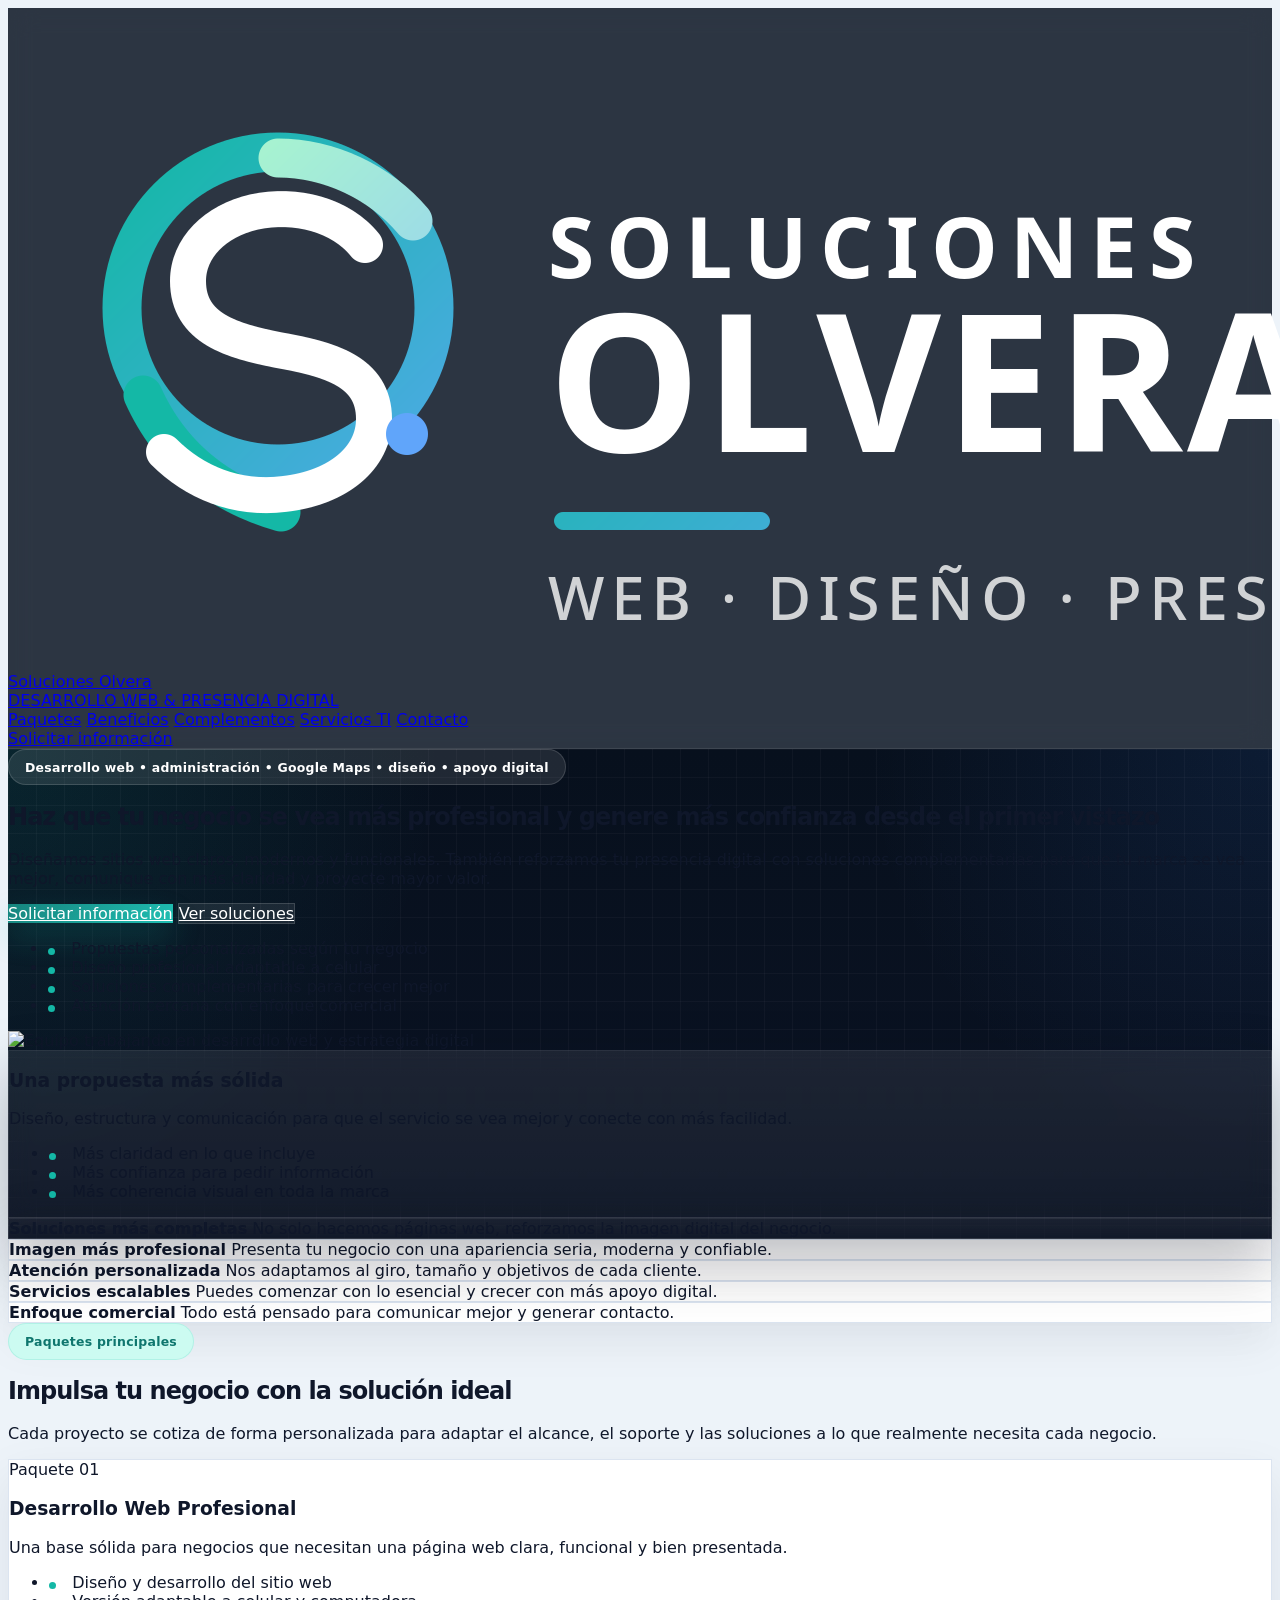
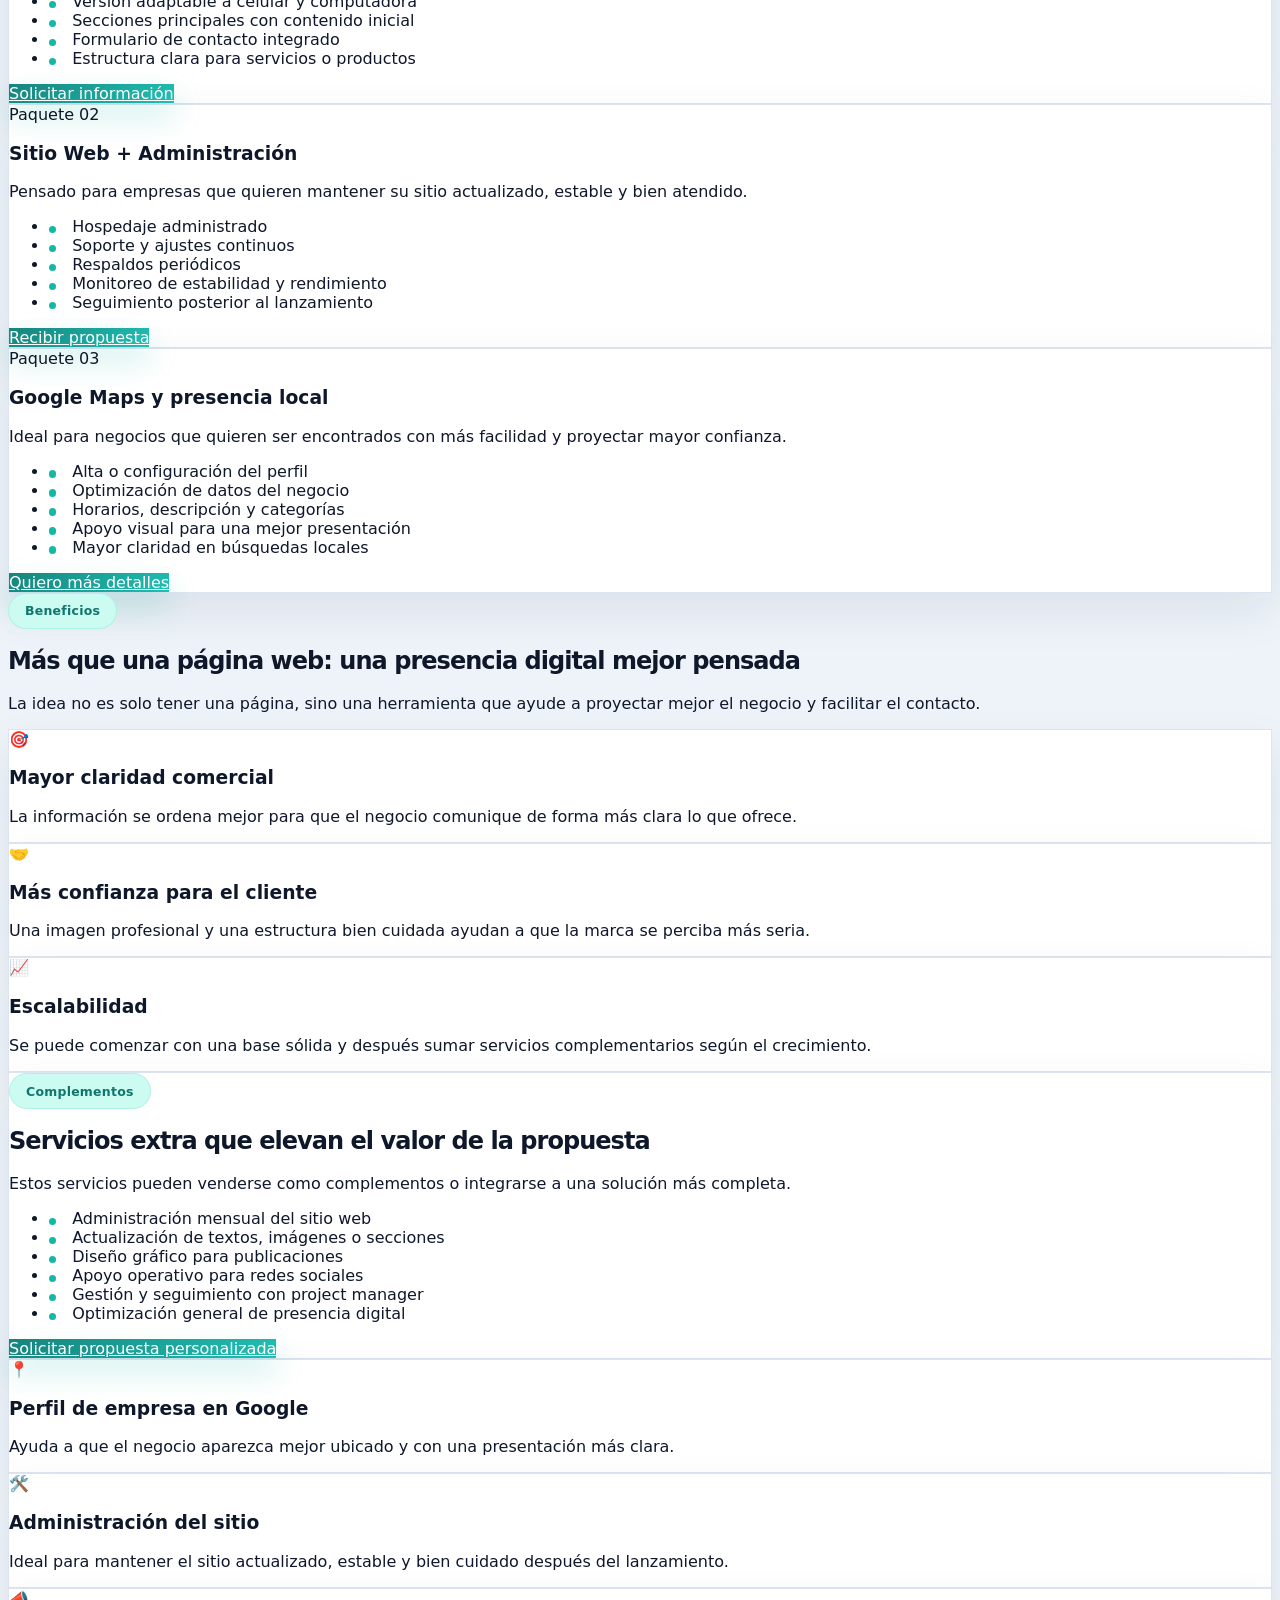
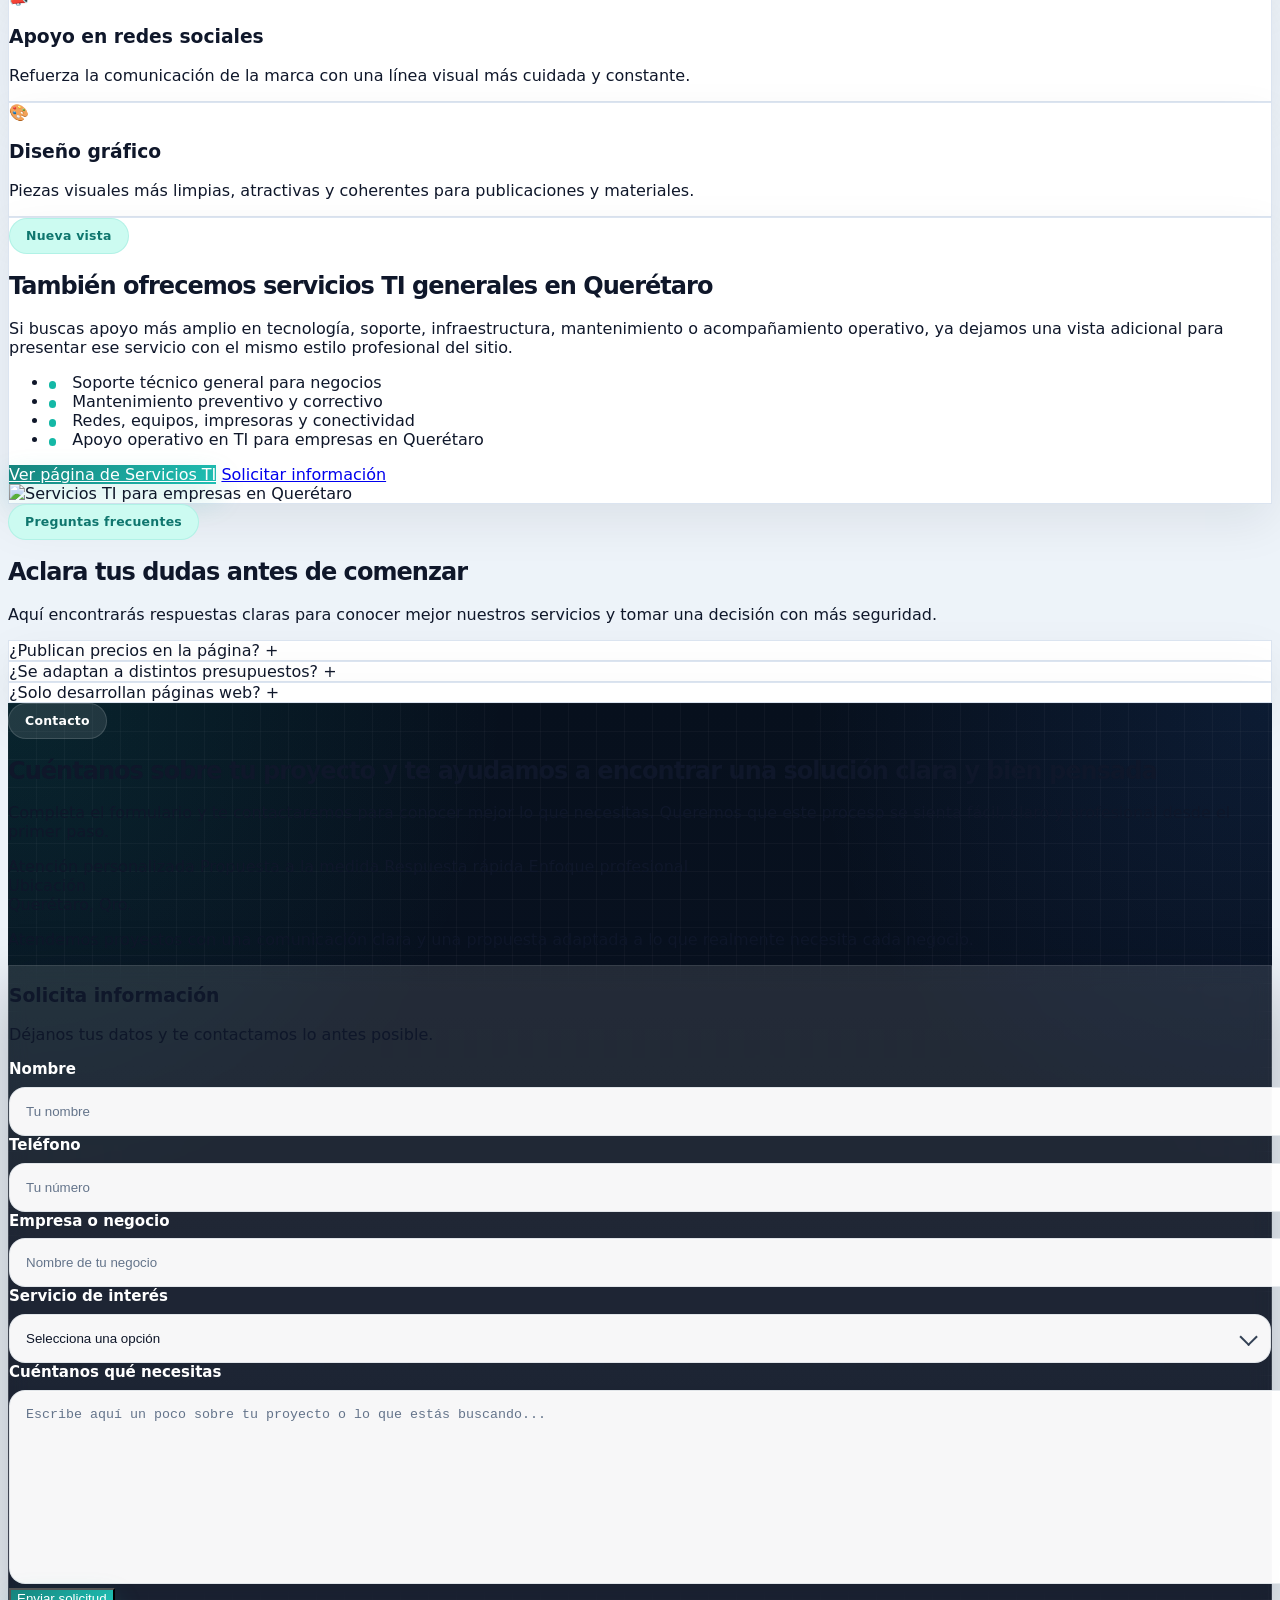
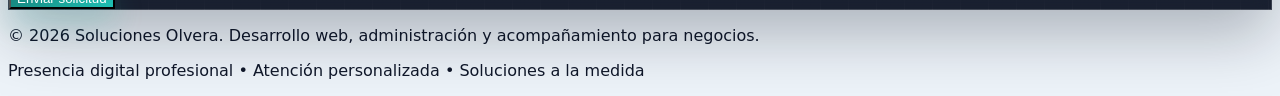
==== index.html @ 2e6cbbc7 "Portafolio 1.0" ====
<!DOCTYPE html>
<html lang="es">
<head>
  <meta charset="UTF-8" />
  <meta name="viewport" content="width=device-width, initial-scale=1.0" />
  <title>Soluciones Olvera | Desarrollo Web y Soluciones Digitales</title>
  <meta name="description" content="Creamos sitios web profesionales, administración digital y soluciones visuales para negocios que quieren proyectarse mejor." />
  <link rel="icon" type="image/png" href="favicon.png" />
  <script src="https://cdn.tailwindcss.com"></script>
  <script>
    tailwind.config = {
      theme: {
        extend: {
          colors: {
            brand: {
              50:'#f0fdfa',
              100:'#ccfbf1',
              500:'#14b8a6',
              600:'#0f766e',
              700:'#0d5f59',
              800:'#16213b',
              900:'#08111f'
            }
          },
          boxShadow: {
            soft:'0 18px 45px rgba(15, 23, 42, 0.08)',
            strong:'0 24px 60px rgba(5, 12, 25, 0.28)'
          },
          borderRadius: {
            '4xl':'2rem'
          }
        }
      }
    }
  </script>
  <link rel="stylesheet" href="style.css" />
</head>
<body class="antialiased">
  <header class="topbar-blur sticky top-0 z-50">
    <div class="mx-auto flex min-h-[82px] w-[min(1220px,92%)] items-center justify-between gap-5">
      <a href="index.html#inicio" class="flex min-w-0 items-center gap-3">
        <img src="logo-blanco.png" alt="Soluciones Olvera" class="h-11 w-auto object-contain md:h-12" />
        <div class="min-w-0">
          <div class="truncate text-base font-extrabold text-white md:text-lg">Soluciones Olvera</div>
          <div class="truncate text-[11px] font-medium tracking-[0.16em] text-white/65 md:text-xs">DESARROLLO WEB & PRESENCIA DIGITAL</div>
        </div>
      </a>

      <nav class="mobile-hidden flex items-center gap-6 text-sm font-semibold text-white/85">
        <a class="nav-link" href="#paquetes">Paquetes</a>
        <a class="nav-link" href="#beneficios">Beneficios</a>
        <a class="nav-link" href="#complementos">Complementos</a>
        <a class="nav-link" href="#servicios-ti">Servicios TI</a>
        <a class="nav-link" href="#contacto">Contacto</a>
      </nav>

      <a href="#contacto" class="rounded-full border border-white/15 bg-white/10 px-5 py-3 text-sm font-extrabold text-white transition hover:bg-white/15">
        Solicitar información
      </a>
    </div>
  </header>

  <section id="inicio" class="bg-mesh-grid overflow-hidden text-white">
    <div class="mx-auto grid w-[min(1220px,92%)] items-center gap-10 py-16 md:py-20 lg:grid-cols-[1.02fr_.98fr] lg:py-24">
      <div>
        <span class="section-badge light mb-5">Desarrollo web • administración • Google Maps • diseño • apoyo digital</span>
        <h1 class="section-title max-w-4xl text-4xl font-black md:text-5xl xl:text-7xl">Haz que tu negocio se vea más profesional y genere más confianza desde el primer vistazo</h1>
        <p class="mt-5 max-w-2xl text-base text-white/80 md:text-lg">
          Diseñamos sitios web claros, modernos y funcionales. También reforzamos tu presencia digital con soluciones complementarias para que tu marca se vea mejor, comunique con más claridad y proyecte mayor valor.
        </p>

        <div class="mt-8 flex flex-wrap gap-4">
          <a href="#contacto" class="btn-brand inline-flex rounded-full px-6 py-4 text-sm font-extrabold md:text-base">Solicitar información</a>
          <a href="#paquetes" class="btn-outline-dark inline-flex rounded-full px-6 py-4 text-sm font-extrabold md:text-base">Ver soluciones</a>
        </div>

        <ul class="list-check mt-8 grid gap-3 text-sm text-white/90 sm:grid-cols-2 md:text-[15px]">
          <li>Propuestas personalizadas según tu negocio</li>
          <li>Diseño profesional adaptable a celular</li>
          <li>Soluciones complementarias para crecer mejor</li>
          <li>Atención cercana con enfoque comercial</li>
        </ul>
      </div>

      <div class="relative">
        <div class="overflow-hidden rounded-[2rem] border border-white/10 bg-white shadow-strong">
          <img src="https://images.unsplash.com/photo-1516321318423-f06f85e504b3?auto=format&fit=crop&w=1400&q=80" alt="Equipo trabajando en desarrollo web y estrategia digital" class="h-[320px] w-full object-cover sm:h-[420px] lg:h-[560px]" />
        </div>

        <div class="glass-card absolute -bottom-6 left-0 max-w-sm rounded-[1.6rem] p-6 text-white md:left-[-18px]">
          <h3 class="text-xl font-extrabold">Una propuesta más sólida</h3>
          <p class="mt-2 text-sm text-white/78">Diseño, estructura y comunicación para que el servicio se vea mejor y conecte con más facilidad.</p>
          <ul class="list-check mt-4 grid gap-2 text-sm text-white/88">
            <li>Más claridad en lo que incluye</li>
            <li>Más confianza para pedir información</li>
            <li>Más coherencia visual en toda la marca</li>
          </ul>
        </div>

        <div class="glass-card absolute -top-4 right-0 rounded-3xl px-5 py-4 text-white md:right-[-8px]">
          <strong class="block text-base font-extrabold">Soluciones más completas</strong>
          <span class="block text-sm text-white/72">No solo hacemos páginas web, reforzamos la imagen digital del negocio.</span>
        </div>
      </div>
    </div>
  </section>

  <div class="mx-auto -mt-8 grid w-[min(1220px,92%)] gap-4 md:grid-cols-2 xl:grid-cols-4">
    <div class="surface-card rounded-[1.4rem] p-6">
      <strong class="block text-base font-extrabold">Imagen más profesional</strong>
      <span class="mt-1 block text-sm text-slate-600">Presenta tu negocio con una apariencia seria, moderna y confiable.</span>
    </div>
    <div class="surface-card rounded-[1.4rem] p-6">
      <strong class="block text-base font-extrabold">Atención personalizada</strong>
      <span class="mt-1 block text-sm text-slate-600">Nos adaptamos al giro, tamaño y objetivos de cada cliente.</span>
    </div>
    <div class="surface-card rounded-[1.4rem] p-6">
      <strong class="block text-base font-extrabold">Servicios escalables</strong>
      <span class="mt-1 block text-sm text-slate-600">Puedes comenzar con lo esencial y crecer con más apoyo digital.</span>
    </div>
    <div class="surface-card rounded-[1.4rem] p-6">
      <strong class="block text-base font-extrabold">Enfoque comercial</strong>
      <span class="mt-1 block text-sm text-slate-600">Todo está pensado para comunicar mejor y generar contacto.</span>
    </div>
  </div>

  <section id="paquetes" class="py-20">
    <div class="mx-auto w-[min(1220px,92%)]">
      <div class="mx-auto mb-12 max-w-3xl text-center">
        <span class="section-badge brand mb-4">Paquetes principales</span>
        <h2 class="section-title text-3xl font-black text-slate-900 md:text-5xl">Impulsa tu negocio con la solución ideal</h2>
        <p class="mt-4 text-base text-slate-600 md:text-lg">
          Cada proyecto se cotiza de forma personalizada para adaptar el alcance, el soporte y las soluciones a lo que realmente necesita cada negocio.
        </p>
      </div>

      <div class="grid gap-6 md:grid-cols-2 xl:grid-cols-3">
        <article class="surface-card rounded-[1.7rem] p-7">
          <span class="mb-4 inline-flex rounded-full bg-teal-50 px-3 py-2 text-xs font-extrabold text-teal-700">Paquete 01</span>
          <h3 class="text-2xl font-black text-slate-900">Desarrollo Web Profesional</h3>
          <p class="mt-3 text-slate-600">Una base sólida para negocios que necesitan una página web clara, funcional y bien presentada.</p>
          <ul class="list-check mt-5 grid gap-3 text-sm text-slate-700">
            <li>Diseño y desarrollo del sitio web</li>
            <li>Versión adaptable a celular y computadora</li>
            <li>Secciones principales con contenido inicial</li>
            <li>Formulario de contacto integrado</li>
            <li>Estructura clara para servicios o productos</li>
          </ul>
          <a href="#contacto" class="btn-brand mt-6 inline-flex rounded-full px-5 py-3 text-sm font-extrabold">Solicitar información</a>
        </article>

        <article class="surface-card rounded-[1.7rem] p-7">
          <span class="mb-4 inline-flex rounded-full bg-sky-50 px-3 py-2 text-xs font-extrabold text-sky-700">Paquete 02</span>
          <h3 class="text-2xl font-black text-slate-900">Sitio Web + Administración</h3>
          <p class="mt-3 text-slate-600">Pensado para empresas que quieren mantener su sitio actualizado, estable y bien atendido.</p>
          <ul class="list-check mt-5 grid gap-3 text-sm text-slate-700">
            <li>Hospedaje administrado</li>
            <li>Soporte y ajustes continuos</li>
            <li>Respaldos periódicos</li>
            <li>Monitoreo de estabilidad y rendimiento</li>
            <li>Seguimiento posterior al lanzamiento</li>
          </ul>
          <a href="#contacto" class="btn-brand mt-6 inline-flex rounded-full px-5 py-3 text-sm font-extrabold">Recibir propuesta</a>
        </article>

        <article class="surface-card rounded-[1.7rem] p-7">
          <span class="mb-4 inline-flex rounded-full bg-indigo-50 px-3 py-2 text-xs font-extrabold text-indigo-700">Paquete 03</span>
          <h3 class="text-2xl font-black text-slate-900">Google Maps y presencia local</h3>
          <p class="mt-3 text-slate-600">Ideal para negocios que quieren ser encontrados con más facilidad y proyectar mayor confianza.</p>
          <ul class="list-check mt-5 grid gap-3 text-sm text-slate-700">
            <li>Alta o configuración del perfil</li>
            <li>Optimización de datos del negocio</li>
            <li>Horarios, descripción y categorías</li>
            <li>Apoyo visual para una mejor presentación</li>
            <li>Mayor claridad en búsquedas locales</li>
          </ul>
          <a href="#contacto" class="btn-brand mt-6 inline-flex rounded-full px-5 py-3 text-sm font-extrabold">Quiero más detalles</a>
        </article>
      </div>
    </div>
  </section>

  <section id="beneficios" class="py-20">
    <div class="mx-auto w-[min(1220px,92%)]">
      <div class="mx-auto mb-12 max-w-3xl text-center">
        <span class="section-badge brand mb-4">Beneficios</span>
        <h2 class="section-title text-3xl font-black text-slate-900 md:text-5xl">Más que una página web: una presencia digital mejor pensada</h2>
        <p class="mt-4 text-base text-slate-600 md:text-lg">La idea no es solo tener una página, sino una herramienta que ayude a proyectar mejor el negocio y facilitar el contacto.</p>
      </div>

      <div class="grid gap-6 md:grid-cols-3">
        <div class="surface-card rounded-[1.6rem] p-7">
          <div class="mb-4 inline-flex h-14 w-14 items-center justify-center rounded-2xl bg-gradient-to-br from-cyan-50 to-blue-100 text-2xl">🎯</div>
          <h3 class="text-xl font-extrabold">Mayor claridad comercial</h3>
          <p class="mt-2 text-slate-600">La información se ordena mejor para que el negocio comunique de forma más clara lo que ofrece.</p>
        </div>
        <div class="surface-card rounded-[1.6rem] p-7">
          <div class="mb-4 inline-flex h-14 w-14 items-center justify-center rounded-2xl bg-gradient-to-br from-cyan-50 to-blue-100 text-2xl">🤝</div>
          <h3 class="text-xl font-extrabold">Más confianza para el cliente</h3>
          <p class="mt-2 text-slate-600">Una imagen profesional y una estructura bien cuidada ayudan a que la marca se perciba más seria.</p>
        </div>
        <div class="surface-card rounded-[1.6rem] p-7">
          <div class="mb-4 inline-flex h-14 w-14 items-center justify-center rounded-2xl bg-gradient-to-br from-cyan-50 to-blue-100 text-2xl">📈</div>
          <h3 class="text-xl font-extrabold">Escalabilidad</h3>
          <p class="mt-2 text-slate-600">Se puede comenzar con una base sólida y después sumar servicios complementarios según el crecimiento.</p>
        </div>
      </div>
    </div>
  </section>

  <section id="complementos" class="py-20">
    <div class="mx-auto grid w-[min(1220px,92%)] gap-6 lg:grid-cols-[.96fr_1.04fr]">
      <div class="surface-card rounded-[1.8rem] p-8">
        <span class="section-badge brand mb-4">Complementos</span>
        <h2 class="section-title text-3xl font-black text-slate-900 md:text-4xl">Servicios extra que elevan el valor de la propuesta</h2>
        <p class="mt-4 text-slate-600">Estos servicios pueden venderse como complementos o integrarse a una solución más completa.</p>
        <ul class="list-check mt-6 grid gap-3 text-sm text-slate-700 md:text-[15px]">
          <li>Administración mensual del sitio web</li>
          <li>Actualización de textos, imágenes o secciones</li>
          <li>Diseño gráfico para publicaciones</li>
          <li>Apoyo operativo para redes sociales</li>
          <li>Gestión y seguimiento con project manager</li>
          <li>Optimización general de presencia digital</li>
        </ul>
        <a href="#contacto" class="btn-brand mt-7 inline-flex rounded-full px-6 py-3 text-sm font-extrabold">Solicitar propuesta personalizada</a>
      </div>

      <div class="grid gap-5 md:grid-cols-2">
        <div class="surface-card rounded-[1.5rem] p-6">
          <div class="mb-4 inline-flex h-12 w-12 items-center justify-center rounded-2xl bg-gradient-to-br from-cyan-50 to-blue-100 text-xl">📍</div>
          <h3 class="text-lg font-extrabold">Perfil de empresa en Google</h3>
          <p class="mt-2 text-sm text-slate-600">Ayuda a que el negocio aparezca mejor ubicado y con una presentación más clara.</p>
        </div>
        <div class="surface-card rounded-[1.5rem] p-6">
          <div class="mb-4 inline-flex h-12 w-12 items-center justify-center rounded-2xl bg-gradient-to-br from-cyan-50 to-blue-100 text-xl">🛠️</div>
          <h3 class="text-lg font-extrabold">Administración del sitio</h3>
          <p class="mt-2 text-sm text-slate-600">Ideal para mantener el sitio actualizado, estable y bien cuidado después del lanzamiento.</p>
        </div>
        <div class="surface-card rounded-[1.5rem] p-6">
          <div class="mb-4 inline-flex h-12 w-12 items-center justify-center rounded-2xl bg-gradient-to-br from-cyan-50 to-blue-100 text-xl">📣</div>
          <h3 class="text-lg font-extrabold">Apoyo en redes sociales</h3>
          <p class="mt-2 text-sm text-slate-600">Refuerza la comunicación de la marca con una línea visual más cuidada y constante.</p>
        </div>
        <div class="surface-card rounded-[1.5rem] p-6">
          <div class="mb-4 inline-flex h-12 w-12 items-center justify-center rounded-2xl bg-gradient-to-br from-cyan-50 to-blue-100 text-xl">🎨</div>
          <h3 class="text-lg font-extrabold">Diseño gráfico</h3>
          <p class="mt-2 text-sm text-slate-600">Piezas visuales más limpias, atractivas y coherentes para publicaciones y materiales.</p>
        </div>
      </div>
    </div>
  </section>

  <section id="servicios-ti" class="py-20">
    <div class="mx-auto w-[min(1220px,92%)]">
      <div class="surface-card overflow-hidden rounded-[2rem] lg:grid lg:grid-cols-[1.05fr_.95fr]">
        <div class="p-8 md:p-10">
          <span class="section-badge brand mb-4">Nueva vista</span>
          <h2 class="section-title text-3xl font-black text-slate-900 md:text-5xl">También ofrecemos servicios TI generales en Querétaro</h2>
          <p class="mt-4 max-w-2xl text-base text-slate-600 md:text-lg">
            Si buscas apoyo más amplio en tecnología, soporte, infraestructura, mantenimiento o acompañamiento operativo, ya dejamos una vista adicional para presentar ese servicio con el mismo estilo profesional del sitio.
          </p>
          <ul class="list-check mt-6 grid gap-3 text-sm text-slate-700 md:grid-cols-2 md:text-[15px]">
            <li>Soporte técnico general para negocios</li>
            <li>Mantenimiento preventivo y correctivo</li>
            <li>Redes, equipos, impresoras y conectividad</li>
            <li>Apoyo operativo en TI para empresas en Querétaro</li>
          </ul>
          <div class="mt-8 flex flex-wrap gap-4">
            <a href="servicios-ti-queretaro.html" class="btn-brand inline-flex rounded-full px-6 py-4 text-sm font-extrabold">Ver página de Servicios TI</a>
            <a href="#contacto" class="inline-flex rounded-full border border-slate-200 px-6 py-4 text-sm font-extrabold text-slate-900 transition hover:bg-slate-50">Solicitar información</a>
          </div>
        </div>
        <div class="h-full min-h-[280px]">
          <img src="https://images.unsplash.com/photo-1517430816045-df4b7de11d1d?auto=format&fit=crop&w=1200&q=80" alt="Servicios TI para empresas en Querétaro" class="h-full w-full object-cover" />
        </div>
      </div>
    </div>
  </section>

  <section class="py-20">
    <div class="mx-auto w-[min(980px,92%)]">
      <div class="mx-auto mb-12 max-w-3xl text-center">
        <span class="section-badge brand mb-4">Preguntas frecuentes</span>
        <h2 class="section-title text-3xl font-black text-slate-900 md:text-5xl">Aclara tus dudas antes de comenzar</h2>
        <p class="mt-4 text-base text-slate-600 md:text-lg">Aquí encontrarás respuestas claras para conocer mejor nuestros servicios y tomar una decisión con más seguridad.</p>
      </div>

      <div class="grid gap-4">
        <details class="faq-item surface-card rounded-[1.4rem] p-6">
          <summary class="flex items-center justify-between gap-4 text-lg font-extrabold text-slate-900">
            ¿Publican precios en la página?
            <span class="faq-plus text-2xl text-teal-700 transition">+</span>
          </summary>
          <p class="mt-4 text-slate-600">No. Cada proyecto se revisa de manera personalizada para ofrecer una propuesta adecuada según el alcance y la necesidad del negocio.</p>
        </details>
        <details class="faq-item surface-card rounded-[1.4rem] p-6">
          <summary class="flex items-center justify-between gap-4 text-lg font-extrabold text-slate-900">
            ¿Se adaptan a distintos presupuestos?
            <span class="faq-plus text-2xl text-teal-700 transition">+</span>
          </summary>
          <p class="mt-4 text-slate-600">Sí. Buscamos adaptar la propuesta según la necesidad del cliente para ofrecer una solución funcional, clara y competitiva.</p>
        </details>
        <details class="faq-item surface-card rounded-[1.4rem] p-6">
          <summary class="flex items-center justify-between gap-4 text-lg font-extrabold text-slate-900">
            ¿Solo desarrollan páginas web?
            <span class="faq-plus text-2xl text-teal-700 transition">+</span>
          </summary>
          <p class="mt-4 text-slate-600">No. También podemos complementar con administración del sitio, presencia local, diseño gráfico, apoyo digital y servicios TI.</p>
        </details>
      </div>
    </div>
  </section>

  <section id="contacto" class="py-20">
    <div class="mx-auto w-[min(1220px,92%)]">
      <div class="bg-mesh-grid overflow-hidden rounded-[2rem] p-6 shadow-strong md:p-10">
        <div class="grid items-start gap-8 lg:grid-cols-[.95fr_1.05fr]">
          <div class="text-white">
            <span class="section-badge light mb-4">Contacto</span>
            <h2 class="section-title max-w-2xl text-3xl font-black md:text-5xl">Cuéntanos sobre tu proyecto y te ayudamos a encontrar una solución clara y bien pensada</h2>
            <p class="mt-4 max-w-2xl text-base text-white/80 md:text-lg">
              Completa el formulario y te contactaremos para conocer mejor lo que necesitas. Queremos que este proceso se sienta fácil, claro y profesional desde el primer paso.
            </p>

            <div class="mt-6 flex flex-wrap gap-3">
              <span class="rounded-full border border-white/12 bg-white/10 px-4 py-2 text-sm font-bold text-white/92">Atención personalizada</span>
              <span class="rounded-full border border-white/12 bg-white/10 px-4 py-2 text-sm font-bold text-white/92">Propuesta a la medida</span>
              <span class="rounded-full border border-white/12 bg-white/10 px-4 py-2 text-sm font-bold text-white/92">Respuesta rápida</span>
              <span class="rounded-full border border-white/12 bg-white/10 px-4 py-2 text-sm font-bold text-white/92">Enfoque profesional</span>
            </div>

            <div class="mt-8 rounded-[1.6rem] border border-white/12 bg-white/8 p-5">
              <div class="text-sm font-bold uppercase tracking-[0.16em] text-white/55">Ubicación</div>
              <div class="mt-2 text-lg font-extrabold text-white">Querétaro, Qro.</div>
              <p class="mt-2 text-sm text-white/72">Atendemos proyectos con una comunicación clara y una propuesta adaptada a lo que realmente necesita cada negocio.</p>
            </div>
          </div>

          <div class="form-shell rounded-[1.8rem] p-6 md:p-8">
            <h3 class="text-2xl font-black text-white md:text-3xl">Solicita información</h3>
            <p class="mt-2 text-sm text-white/70 md:text-base">Déjanos tus datos y te contactamos lo antes posible.</p>

            <form class="mt-6 grid gap-5" action="https://formsubmit.co/vicolvolv@gmail.com" method="POST">
              <input type="hidden" name="_subject" value="Nuevo contacto desde Soluciones Olvera" />
              <input type="hidden" name="_captcha" value="false" />
              <input type="hidden" name="_template" value="table" />

              <div class="grid gap-4 md:grid-cols-2">
                <div>
                  <label for="nombre" class="form-label">Nombre</label>
                  <input id="nombre" name="nombre" type="text" class="form-control" placeholder="Tu nombre" required />
                </div>
                <div>
                  <label for="telefono" class="form-label">Teléfono</label>
                  <input id="telefono" name="telefono" type="tel" class="form-control" placeholder="Tu número" required />
                </div>
              </div>

              <div class="grid gap-4 md:grid-cols-2">
                <div>
                  <label for="empresa" class="form-label">Empresa o negocio</label>
                  <input id="empresa" name="empresa" type="text" class="form-control" placeholder="Nombre de tu negocio" />
                </div>
                <div>
                  <label for="servicio" class="form-label">Servicio de interés</label>
                  <div class="select-wrap">
                    <select id="servicio" name="servicio" class="form-control" required>
                      <option value="">Selecciona una opción</option>
                      <option value="Desarrollo Web">Desarrollo Web</option>
                      <option value="Administración Web">Administración Web</option>
                      <option value="Google Maps">Google Maps</option>
                      <option value="Diseño Gráfico">Diseño Gráfico</option>
                      <option value="Redes Sociales">Redes Sociales</option>
                      <option value="Solución Integral">Solución Integral</option>
                      <option value="Servicios TI">Servicios TI</option>
                    </select>
                  </div>
                </div>
              </div>

              <div>
                <label for="mensaje" class="form-label">Cuéntanos qué necesitas</label>
                <textarea id="mensaje" name="mensaje" class="form-control" placeholder="Escribe aquí un poco sobre tu proyecto o lo que estás buscando..." required></textarea>
              </div>

              <button type="submit" class="btn-brand mt-1 inline-flex w-full items-center justify-center rounded-full px-6 py-4 text-sm font-extrabold md:text-base">
                Enviar solicitud
              </button>
            </form>
          </div>
        </div>
      </div>
    </div>
  </section>

  <footer class="bg-[#08101d] py-8 text-white/75">
    <div class="mx-auto flex w-[min(1220px,92%)] flex-col items-start justify-between gap-3 text-sm md:flex-row">
      <p>© 2026 Soluciones Olvera. Desarrollo web, administración y acompañamiento para negocios.</p>
      <p>Presencia digital profesional • Atención personalizada • Soluciones a la medida</p>
    </div>
  </footer>
</body>
</html>
---- style.css ----
:root{
  --brand-900:#08111f;
  --brand-800:#0f172a;
  --brand-700:#16213b;
  --brand-600:#0f766e;
  --brand-500:#14b8a6;
  --brand-100:#ccfbf1;
  --line:#dbe4f0;
  --text:#0f172a;
  --text-soft:#475569;
  --bg:#edf3f9;
}

html{
  scroll-behavior:smooth;
}

body{
  font-family: Inter, ui-sans-serif, system-ui, -apple-system, BlinkMacSystemFont, "Segoe UI", sans-serif;
  background: var(--bg);
  color: var(--text);
}

.bg-mesh-grid{
  background-color:#08111f;
  background-image:
    linear-gradient(rgba(255,255,255,.03) 1px, transparent 1px),
    linear-gradient(90deg, rgba(255,255,255,.03) 1px, transparent 1px),
    radial-gradient(circle at top left, rgba(20,184,166,.12), transparent 32%),
    radial-gradient(circle at top right, rgba(59,130,246,.10), transparent 30%),
    linear-gradient(180deg, #07101d 0%, #0b1324 100%);
  background-size:
    28px 28px,
    28px 28px,
    auto,
    auto,
    auto;
  background-repeat:
    repeat,
    repeat,
    no-repeat,
    no-repeat,
    no-repeat;
}

.glass-card{
  background: linear-gradient(180deg, rgba(255,255,255,.08), rgba(255,255,255,.04));
  border: 1px solid rgba(255,255,255,.10);
  box-shadow: 0 24px 60px rgba(5,12,25,.28);
  backdrop-filter: blur(12px);
}

.surface-card{
  background:#fff;
  border:1px solid var(--line);
  box-shadow:0 18px 45px rgba(15,23,42,.08);
}

.section-badge{
  display:inline-flex;
  align-items:center;
  justify-content:center;
  gap:.5rem;
  border-radius:999px;
  padding:.6rem 1rem;
  font-size:.78rem;
  font-weight:800;
  letter-spacing:.02em;
}

.section-badge.light{
  color:#fff;
  background:rgba(255,255,255,.10);
  border:1px solid rgba(255,255,255,.14);
}

.section-badge.brand{
  color:var(--brand-600);
  background:var(--brand-100);
  border:1px solid rgba(20,184,166,.14);
}

.section-title{
  letter-spacing:-0.04em;
  line-height:1.04;
}

.form-shell{
  background: linear-gradient(180deg, rgba(255,255,255,.11), rgba(255,255,255,.06));
  border:1px solid rgba(255,255,255,.14);
  box-shadow: 0 24px 60px rgba(5,12,25,.28);
  backdrop-filter: blur(10px);
}

.form-label{
  display:block;
  font-size:.94rem;
  font-weight:700;
  color:#fff;
  margin-bottom:.55rem;
}

.form-control{
  width:100%;
  border-radius:1rem;
  border:1px solid rgba(148,163,184,.22);
  background:rgba(255,255,255,.97);
  color:#0f172a;
  padding:1rem 1rem;
  outline:none;
  transition:.25s ease;
  box-shadow: inset 0 1px 0 rgba(255,255,255,.2);
}

.form-control::placeholder{
  color:#64748b;
}

.form-control:focus{
  border-color: rgba(20,184,166,.45);
  box-shadow: 0 0 0 4px rgba(20,184,166,.14);
}

textarea.form-control{
  min-height: 160px;
  resize: vertical;
}

.select-wrap{
  position: relative;
}

.select-wrap::after{
  content:"";
  position:absolute;
  right:1rem;
  top:50%;
  width:.7rem;
  height:.7rem;
  border-right:2px solid #334155;
  border-bottom:2px solid #334155;
  transform: translateY(-65%) rotate(45deg);
  pointer-events:none;
}

.select-wrap select{
  appearance:none;
  -webkit-appearance:none;
  -moz-appearance:none;
  padding-right:3rem;
}

.btn-brand{
  background: linear-gradient(135deg, #16847d, #1fbfb3);
  color:#fff;
  box-shadow:0 14px 30px rgba(20,184,166,.22);
  transition:.25s ease;
}

.btn-brand:hover{
  transform:translateY(-2px);
  box-shadow:0 18px 34px rgba(20,184,166,.28);
}

.btn-outline-dark{
  background:rgba(255,255,255,.08);
  color:#fff;
  border:1px solid rgba(255,255,255,.15);
}

.btn-outline-dark:hover{
  background:rgba(255,255,255,.13);
}

.topbar-blur{
  background:rgba(8,17,31,.84);
  border-bottom:1px solid rgba(255,255,255,.08);
  backdrop-filter: blur(14px);
}

.return-chip{
  display:inline-flex;
  align-items:center;
  gap:.55rem;
  padding:.7rem 1rem;
  border-radius:999px;
  background:rgba(255,255,255,.08);
  border:1px solid rgba(255,255,255,.12);
  color:#fff;
  font-weight:700;
  transition:.25s ease;
}

.return-chip:hover{
  background:rgba(255,255,255,.13);
}

.list-check li{
  position:relative;
  padding-left:1.45rem;
}

.list-check li::before{
  content:"";
  position:absolute;
  left:0;
  top:.55rem;
  width:.45rem;
  height:.45rem;
  border-radius:999px;
  background:#14b8a6;
}

.faq-item summary{
  list-style:none;
  cursor:pointer;
}

.faq-item summary::-webkit-details-marker{
  display:none;
}

.faq-item[open] .faq-plus{
  transform:rotate(45deg);
}

.nav-link{
  position:relative;
}

.nav-link::after{
  content:"";
  position:absolute;
  left:0;
  bottom:-.35rem;
  width:0;
  height:2px;
  background:#2dd4bf;
  transition:.25s ease;
}

.nav-link:hover::after{
  width:100%;
}

@media (max-width: 1024px){
  .mobile-hidden{
    display:none !important;
  }
}
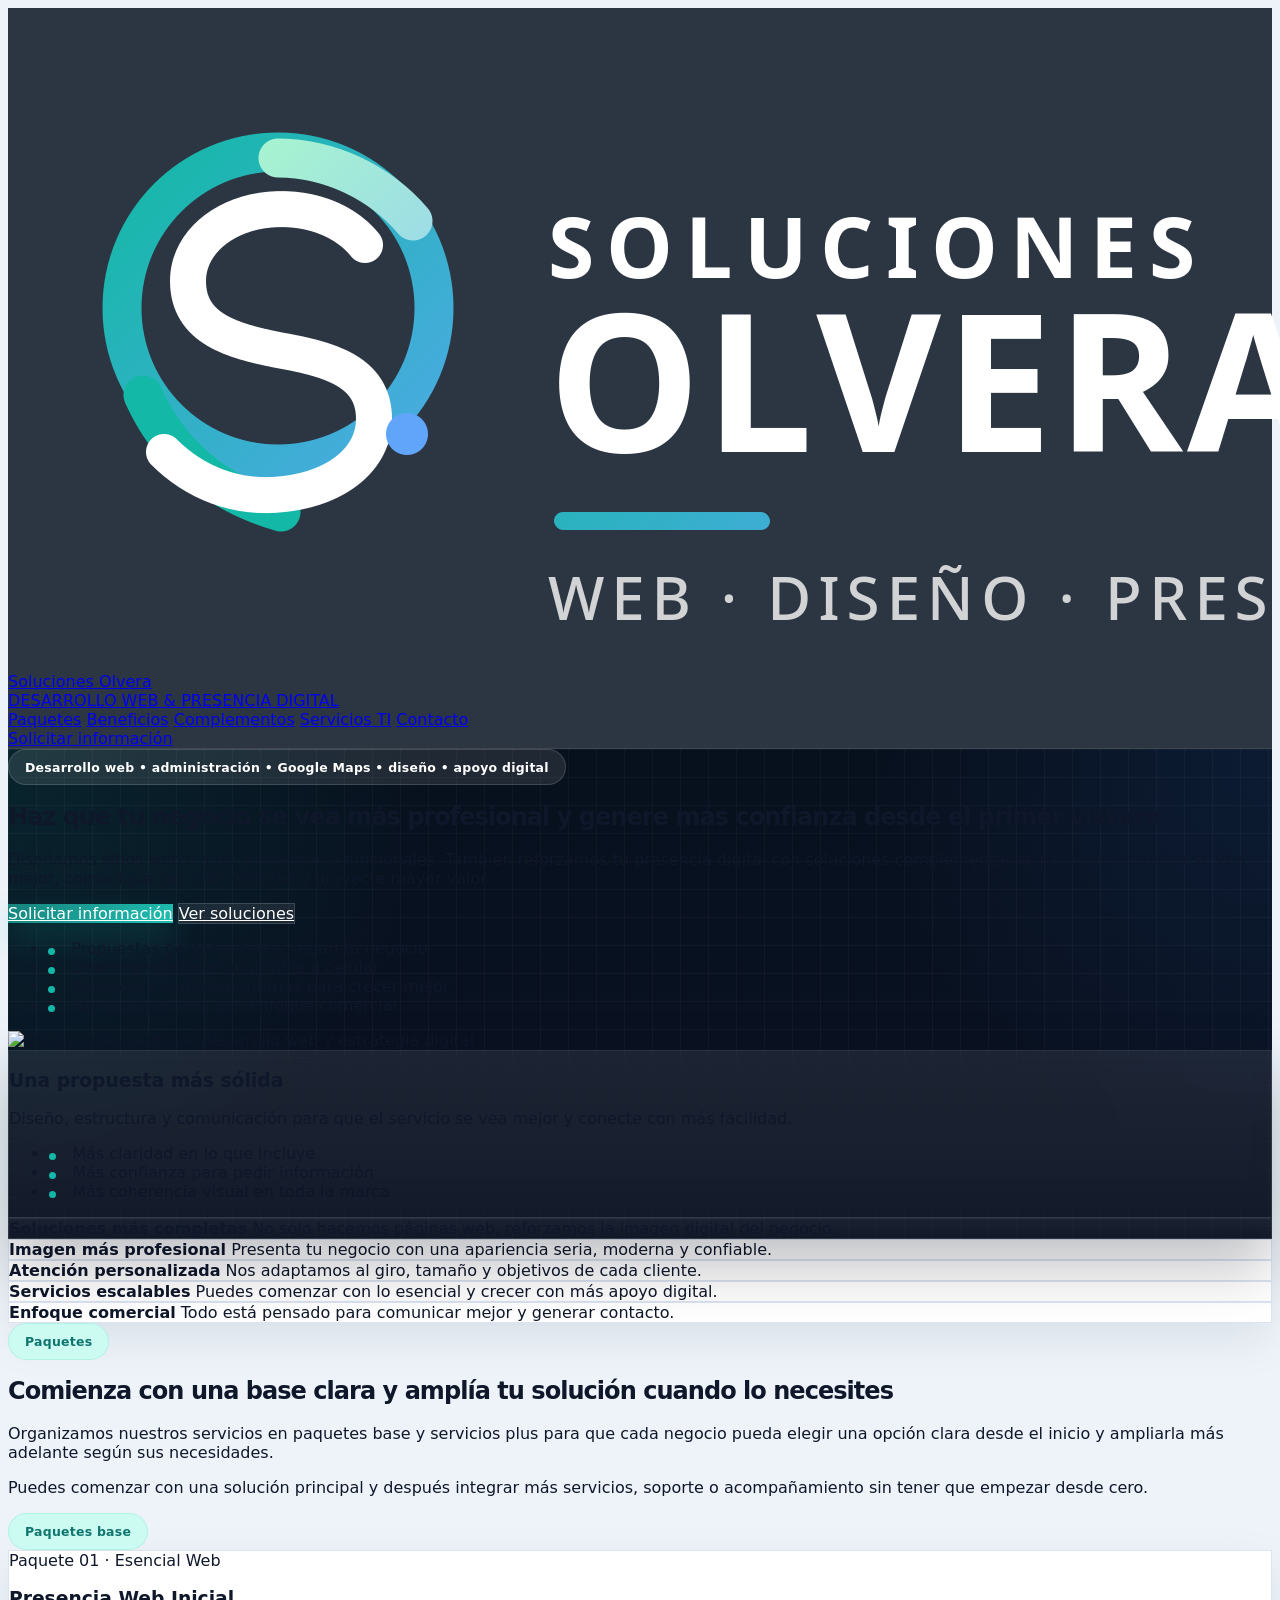
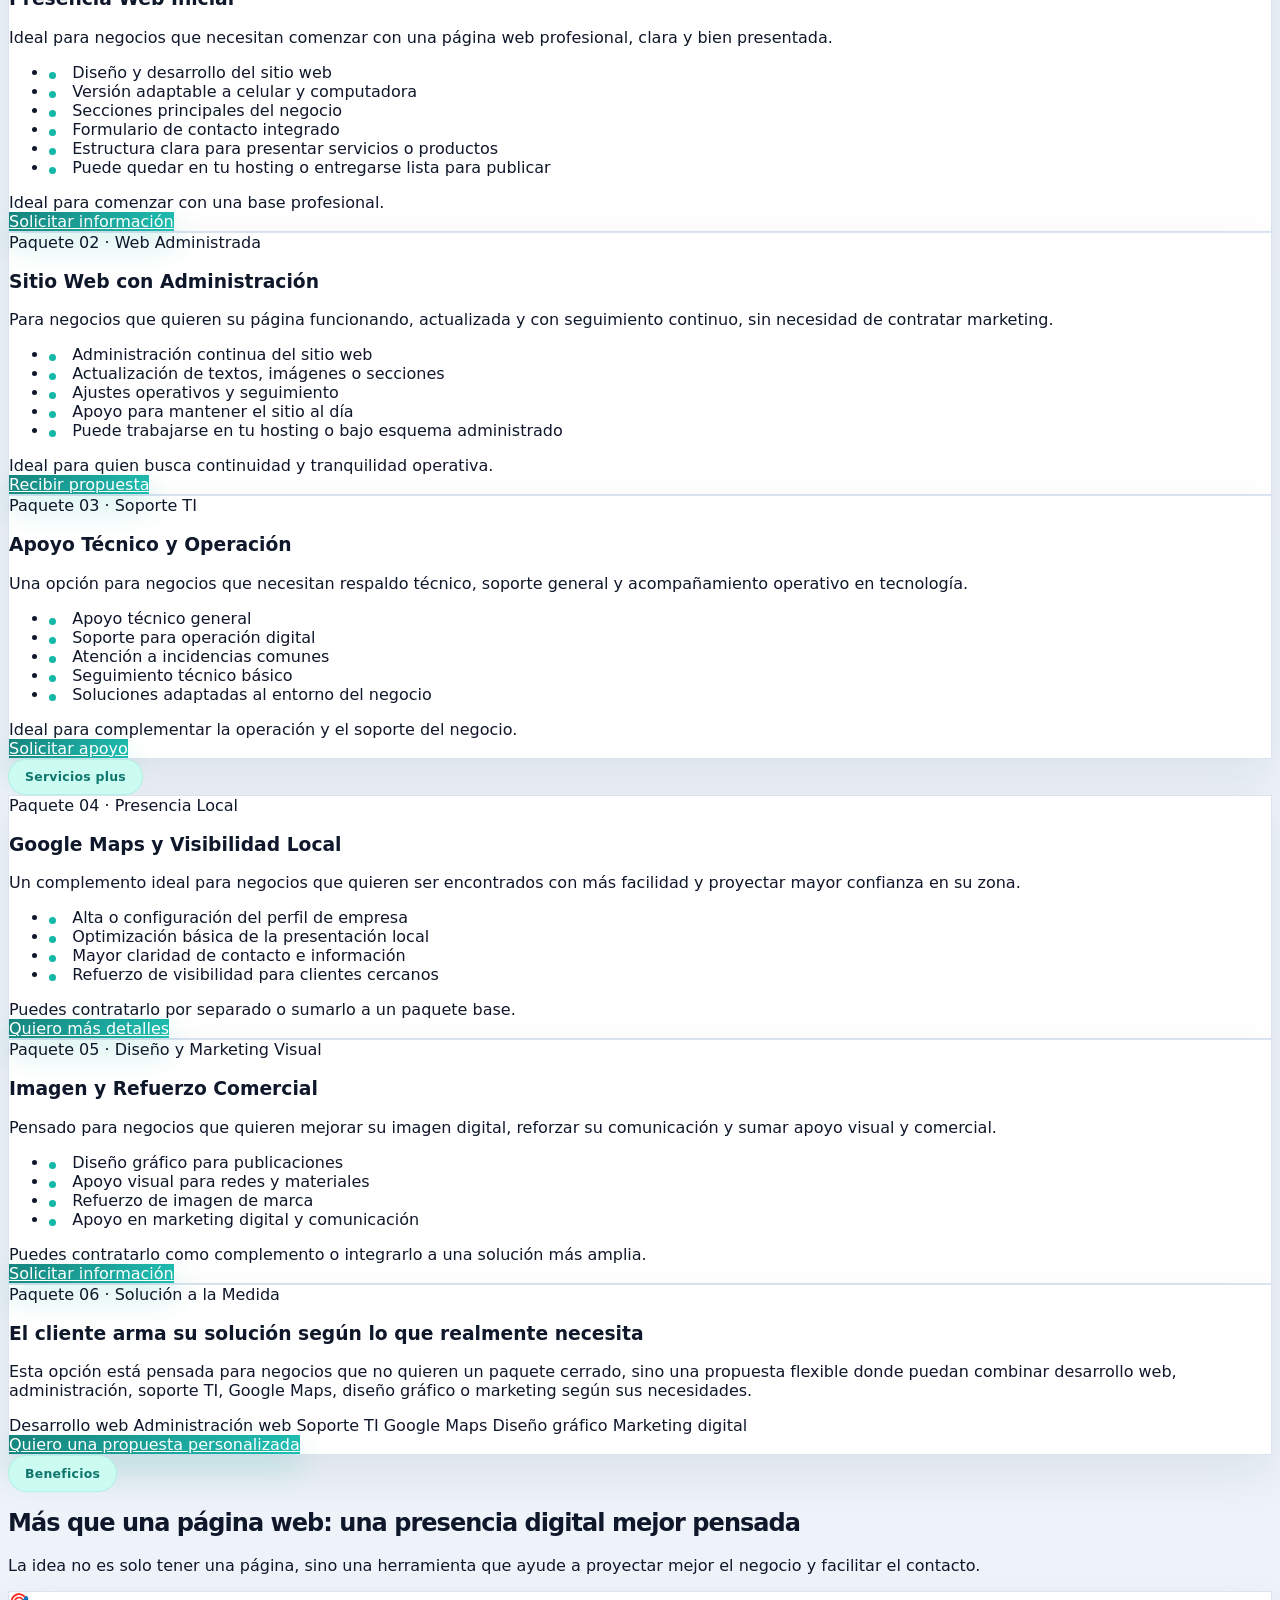
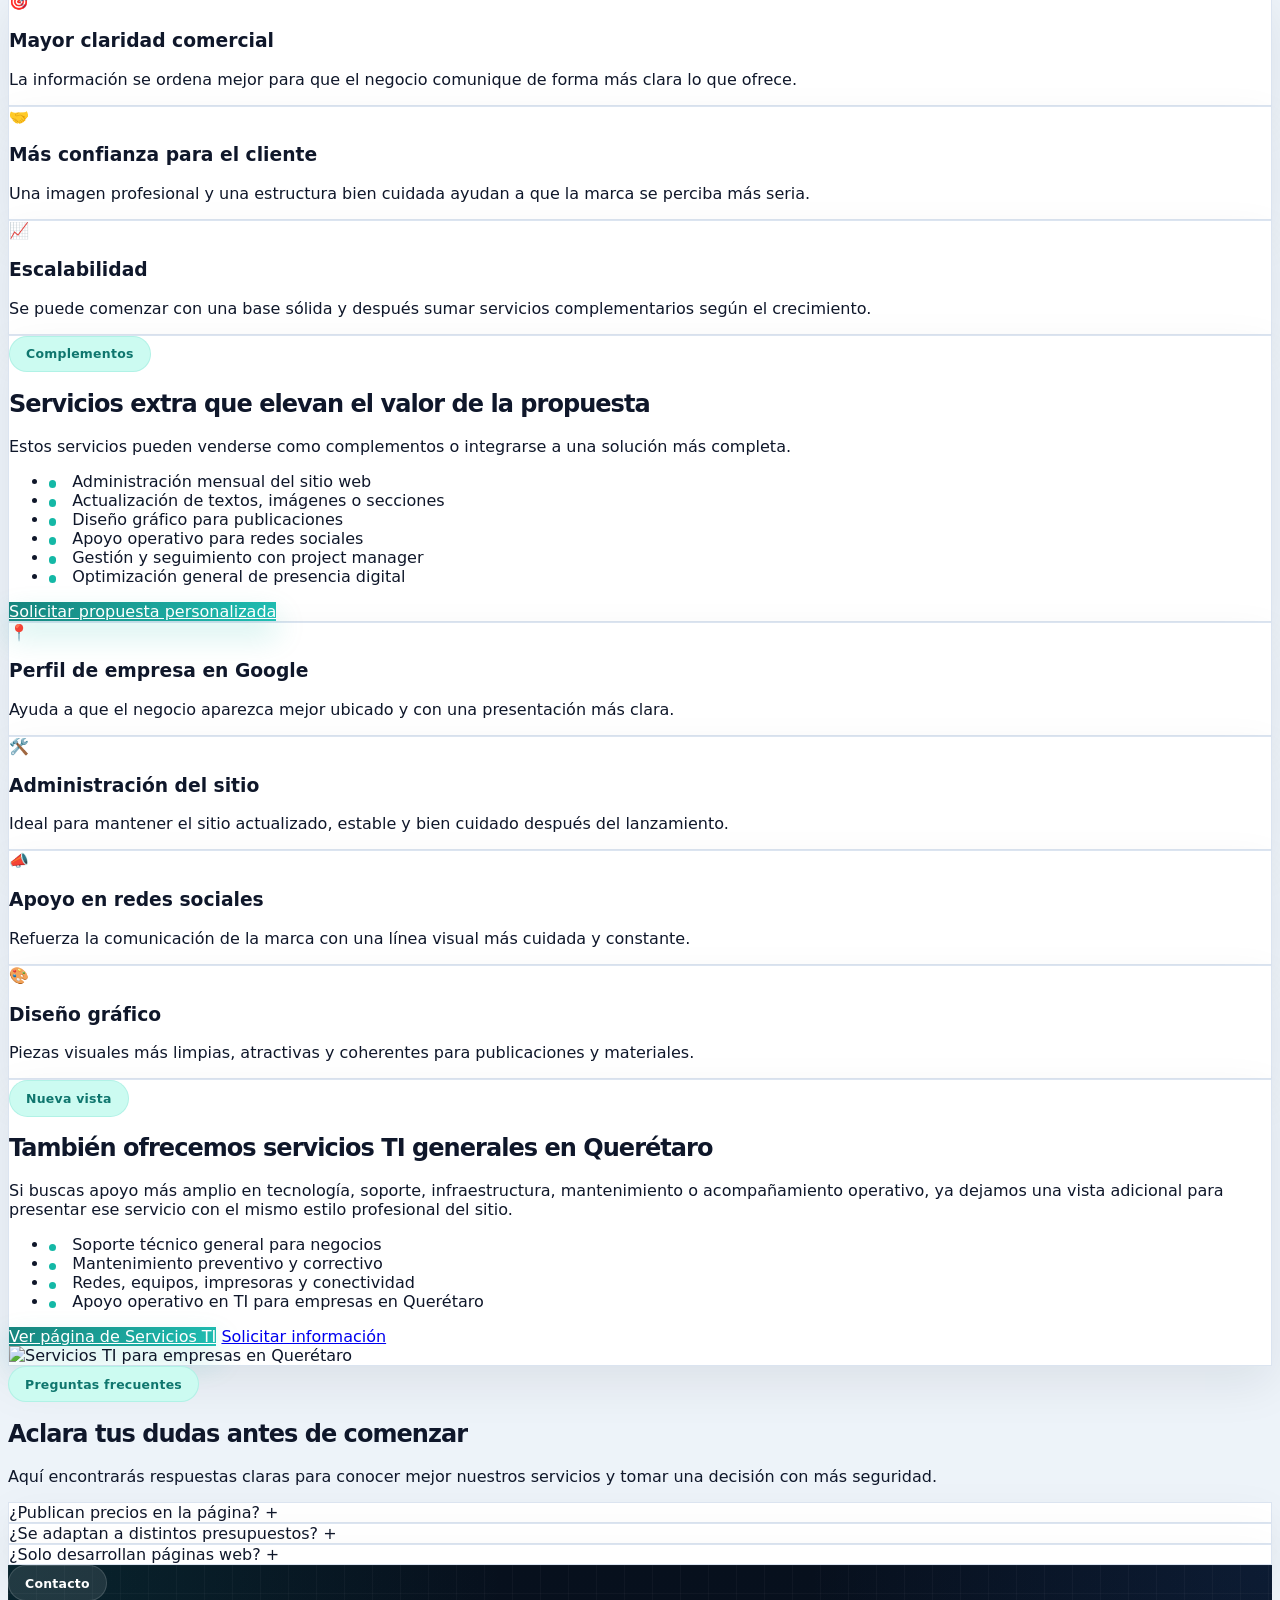
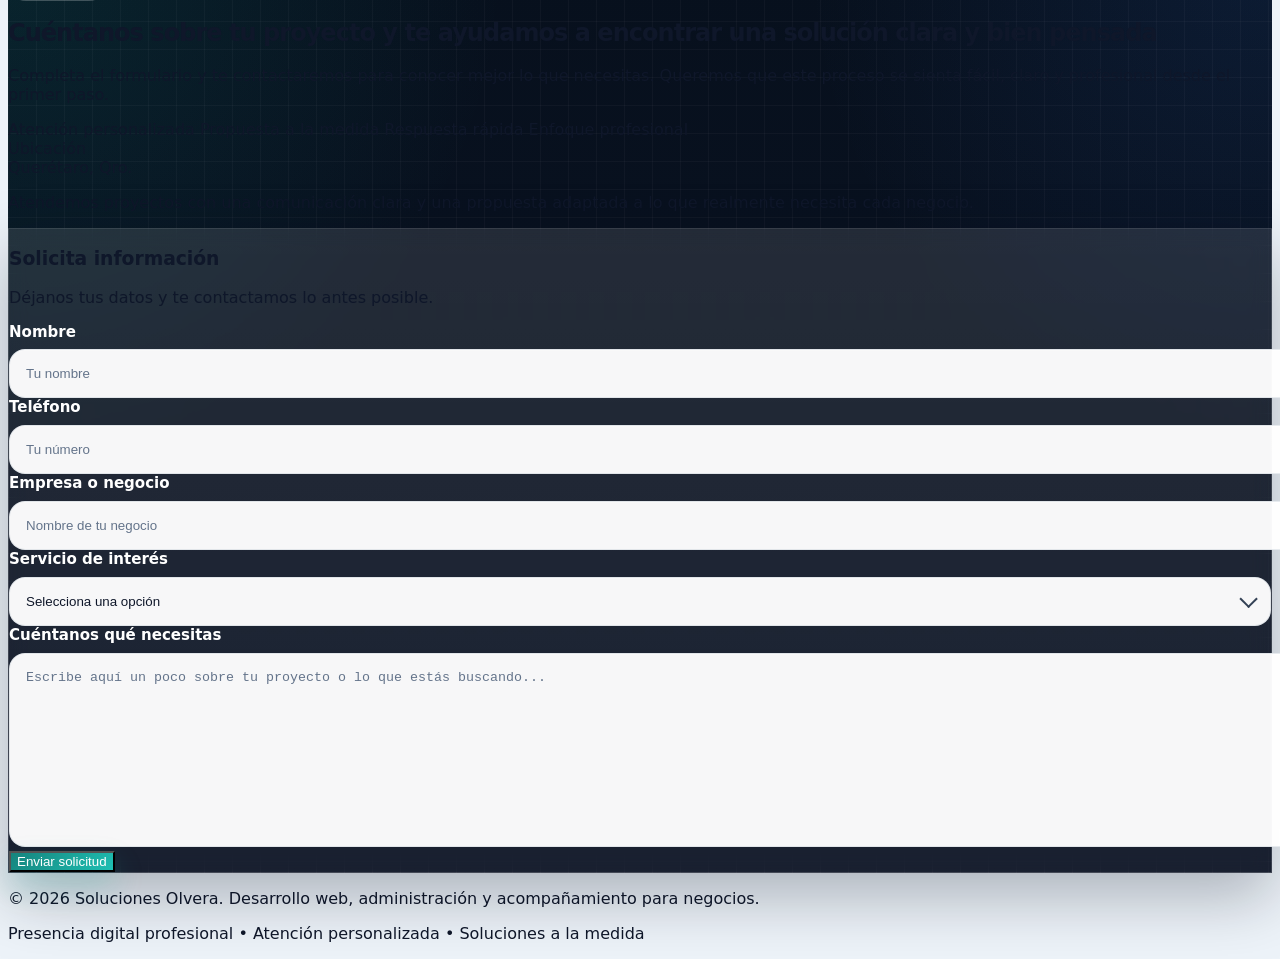
==== commit 4b004f15: "Ajuste de Servicios y Paquetes en el Sitio Web" ====
--- a/index.html
+++ b/index.html
@@ -126,57 +126,197 @@
 
   <section id="paquetes" class="py-20">
     <div class="mx-auto w-[min(1220px,92%)]">
+
       <div class="mx-auto mb-12 max-w-3xl text-center">
-        <span class="section-badge brand mb-4">Paquetes principales</span>
-        <h2 class="section-title text-3xl font-black text-slate-900 md:text-5xl">Impulsa tu negocio con la solución ideal</h2>
+        <span class="section-badge brand mb-4">Paquetes</span>
+        <h2 class="section-title text-3xl font-black text-slate-900 md:text-5xl">
+          Comienza con una base clara y amplía tu solución cuando lo necesites
+        </h2>
         <p class="mt-4 text-base text-slate-600 md:text-lg">
-          Cada proyecto se cotiza de forma personalizada para adaptar el alcance, el soporte y las soluciones a lo que realmente necesita cada negocio.
+          Organizamos nuestros servicios en paquetes base y servicios plus para que cada negocio pueda elegir una opción clara desde el inicio y ampliarla más adelante según sus necesidades.
         </p>
       </div>
 
-      <div class="grid gap-6 md:grid-cols-2 xl:grid-cols-3">
-        <article class="surface-card rounded-[1.7rem] p-7">
-          <span class="mb-4 inline-flex rounded-full bg-teal-50 px-3 py-2 text-xs font-extrabold text-teal-700">Paquete 01</span>
-          <h3 class="text-2xl font-black text-slate-900">Desarrollo Web Profesional</h3>
-          <p class="mt-3 text-slate-600">Una base sólida para negocios que necesitan una página web clara, funcional y bien presentada.</p>
-          <ul class="list-check mt-5 grid gap-3 text-sm text-slate-700">
-            <li>Diseño y desarrollo del sitio web</li>
-            <li>Versión adaptable a celular y computadora</li>
-            <li>Secciones principales con contenido inicial</li>
-            <li>Formulario de contacto integrado</li>
-            <li>Estructura clara para servicios o productos</li>
-          </ul>
-          <a href="#contacto" class="btn-brand mt-6 inline-flex rounded-full px-5 py-3 text-sm font-extrabold">Solicitar información</a>
-        </article>
-
-        <article class="surface-card rounded-[1.7rem] p-7">
-          <span class="mb-4 inline-flex rounded-full bg-sky-50 px-3 py-2 text-xs font-extrabold text-sky-700">Paquete 02</span>
-          <h3 class="text-2xl font-black text-slate-900">Sitio Web + Administración</h3>
-          <p class="mt-3 text-slate-600">Pensado para empresas que quieren mantener su sitio actualizado, estable y bien atendido.</p>
-          <ul class="list-check mt-5 grid gap-3 text-sm text-slate-700">
-            <li>Hospedaje administrado</li>
-            <li>Soporte y ajustes continuos</li>
-            <li>Respaldos periódicos</li>
-            <li>Monitoreo de estabilidad y rendimiento</li>
-            <li>Seguimiento posterior al lanzamiento</li>
-          </ul>
-          <a href="#contacto" class="btn-brand mt-6 inline-flex rounded-full px-5 py-3 text-sm font-extrabold">Recibir propuesta</a>
-        </article>
-
-        <article class="surface-card rounded-[1.7rem] p-7">
-          <span class="mb-4 inline-flex rounded-full bg-indigo-50 px-3 py-2 text-xs font-extrabold text-indigo-700">Paquete 03</span>
-          <h3 class="text-2xl font-black text-slate-900">Google Maps y presencia local</h3>
-          <p class="mt-3 text-slate-600">Ideal para negocios que quieren ser encontrados con más facilidad y proyectar mayor confianza.</p>
-          <ul class="list-check mt-5 grid gap-3 text-sm text-slate-700">
-            <li>Alta o configuración del perfil</li>
-            <li>Optimización de datos del negocio</li>
-            <li>Horarios, descripción y categorías</li>
-            <li>Apoyo visual para una mejor presentación</li>
-            <li>Mayor claridad en búsquedas locales</li>
-          </ul>
-          <a href="#contacto" class="btn-brand mt-6 inline-flex rounded-full px-5 py-3 text-sm font-extrabold">Quiero más detalles</a>
-        </article>
-      </div>
+      <!-- INTRO -->
+      <div class="mb-10 rounded-[1.6rem] border border-slate-200 bg-white p-6 text-center shadow-soft">
+        <p class="text-sm font-semibold text-slate-600 md:text-base">
+          Puedes comenzar con una solución principal y después integrar
+          <span class="font-extrabold text-slate-900">más servicios, soporte o acompañamiento</span>
+          sin tener que empezar desde cero.
+        </p>
+      </div>
+
+      <!-- PAQUETES BASE -->
+      <div class="mb-8">
+        <div class="mb-6">
+          <span class="section-badge brand">Paquetes base</span>
+        </div>
+
+        <div class="grid gap-6 md:grid-cols-2 xl:grid-cols-3">
+
+          <!-- PAQUETE 1 -->
+          <article class="surface-card rounded-[1.7rem] p-7 border-2 border-teal-200">
+            <span class="mb-4 inline-flex rounded-full bg-teal-50 px-3 py-2 text-xs font-extrabold text-teal-700">
+              Paquete 01 · Esencial Web
+            </span>
+            <h3 class="text-2xl font-black text-slate-900">Presencia Web Inicial</h3>
+            <p class="mt-3 text-slate-600">
+              Ideal para negocios que necesitan comenzar con una página web profesional, clara y bien presentada.
+            </p>
+            <ul class="list-check mt-5 grid gap-3 text-sm text-slate-700">
+              <li>Diseño y desarrollo del sitio web</li>
+              <li>Versión adaptable a celular y computadora</li>
+              <li>Secciones principales del negocio</li>
+              <li>Formulario de contacto integrado</li>
+              <li>Estructura clara para presentar servicios o productos</li>
+              <li>Puede quedar en tu hosting o entregarse lista para publicar</li>
+            </ul>
+            <div class="mt-6 text-sm font-semibold text-slate-500">
+              Ideal para comenzar con una base profesional.
+            </div>
+            <a href="#contacto" class="btn-brand mt-6 inline-flex rounded-full px-5 py-3 text-sm font-extrabold">
+              Solicitar información
+            </a>
+          </article>
+
+          <!-- PAQUETE 2 -->
+          <article class="surface-card rounded-[1.7rem] p-7">
+            <span class="mb-4 inline-flex rounded-full bg-sky-50 px-3 py-2 text-xs font-extrabold text-sky-700">
+              Paquete 02 · Web Administrada
+            </span>
+            <h3 class="text-2xl font-black text-slate-900">Sitio Web con Administración</h3>
+            <p class="mt-3 text-slate-600">
+              Para negocios que quieren su página funcionando, actualizada y con seguimiento continuo, sin necesidad de contratar marketing.
+            </p>
+            <ul class="list-check mt-5 grid gap-3 text-sm text-slate-700">
+              <li>Administración continua del sitio web</li>
+              <li>Actualización de textos, imágenes o secciones</li>
+              <li>Ajustes operativos y seguimiento</li>
+              <li>Apoyo para mantener el sitio al día</li>
+              <li>Puede trabajarse en tu hosting o bajo esquema administrado</li>
+            </ul>
+            <div class="mt-6 text-sm font-semibold text-slate-500">
+              Ideal para quien busca continuidad y tranquilidad operativa.
+            </div>
+            <a href="#contacto" class="btn-brand mt-6 inline-flex rounded-full px-5 py-3 text-sm font-extrabold">
+              Recibir propuesta
+            </a>
+          </article>
+
+          <!-- PAQUETE 3 -->
+          <article class="surface-card rounded-[1.7rem] p-7">
+            <span class="mb-4 inline-flex rounded-full bg-cyan-50 px-3 py-2 text-xs font-extrabold text-cyan-700">
+              Paquete 03 · Soporte TI
+            </span>
+            <h3 class="text-2xl font-black text-slate-900">Apoyo Técnico y Operación</h3>
+            <p class="mt-3 text-slate-600">
+              Una opción para negocios que necesitan respaldo técnico, soporte general y acompañamiento operativo en tecnología.
+            </p>
+            <ul class="list-check mt-5 grid gap-3 text-sm text-slate-700">
+              <li>Apoyo técnico general</li>
+              <li>Soporte para operación digital</li>
+              <li>Atención a incidencias comunes</li>
+              <li>Seguimiento técnico básico</li>
+              <li>Soluciones adaptadas al entorno del negocio</li>
+            </ul>
+            <div class="mt-6 text-sm font-semibold text-slate-500">
+              Ideal para complementar la operación y el soporte del negocio.
+            </div>
+            <a href="#contacto" class="btn-brand mt-6 inline-flex rounded-full px-5 py-3 text-sm font-extrabold">
+              Solicitar apoyo
+            </a>
+          </article>
+
+        </div>
+      </div>
+
+      <!-- SERVICIOS PLUS -->
+      <div class="mb-8 mt-14">
+        <div class="mb-6">
+          <span class="section-badge brand">Servicios plus</span>
+        </div>
+
+        <div class="grid gap-6 md:grid-cols-2">
+
+          <!-- PAQUETE 4 -->
+          <article class="surface-card rounded-[1.7rem] p-7">
+            <span class="mb-4 inline-flex rounded-full bg-indigo-50 px-3 py-2 text-xs font-extrabold text-indigo-700">
+              Paquete 04 · Presencia Local
+            </span>
+            <h3 class="text-2xl font-black text-slate-900">Google Maps y Visibilidad Local</h3>
+            <p class="mt-3 text-slate-600">
+              Un complemento ideal para negocios que quieren ser encontrados con más facilidad y proyectar mayor confianza en su zona.
+            </p>
+            <ul class="list-check mt-5 grid gap-3 text-sm text-slate-700">
+              <li>Alta o configuración del perfil de empresa</li>
+              <li>Optimización básica de la presentación local</li>
+              <li>Mayor claridad de contacto e información</li>
+              <li>Refuerzo de visibilidad para clientes cercanos</li>
+            </ul>
+            <div class="mt-6 text-sm font-semibold text-slate-500">
+              Puedes contratarlo por separado o sumarlo a un paquete base.
+            </div>
+            <a href="#contacto" class="btn-brand mt-6 inline-flex rounded-full px-5 py-3 text-sm font-extrabold">
+              Quiero más detalles
+            </a>
+          </article>
+
+          <!-- PAQUETE 5 -->
+          <article class="surface-card rounded-[1.7rem] p-7">
+            <span class="mb-4 inline-flex rounded-full bg-pink-50 px-3 py-2 text-xs font-extrabold text-pink-700">
+              Paquete 05 · Diseño y Marketing Visual
+            </span>
+            <h3 class="text-2xl font-black text-slate-900">Imagen y Refuerzo Comercial</h3>
+            <p class="mt-3 text-slate-600">
+              Pensado para negocios que quieren mejorar su imagen digital, reforzar su comunicación y sumar apoyo visual y comercial.
+            </p>
+            <ul class="list-check mt-5 grid gap-3 text-sm text-slate-700">
+              <li>Diseño gráfico para publicaciones</li>
+              <li>Apoyo visual para redes y materiales</li>
+              <li>Refuerzo de imagen de marca</li>
+              <li>Apoyo en marketing digital y comunicación</li>
+            </ul>
+            <div class="mt-6 text-sm font-semibold text-slate-500">
+              Puedes contratarlo como complemento o integrarlo a una solución más amplia.
+            </div>
+            <a href="#contacto" class="btn-brand mt-6 inline-flex rounded-full px-5 py-3 text-sm font-extrabold">
+              Solicitar información
+            </a>
+          </article>
+
+        </div>
+      </div>
+
+      <!-- PAQUETE FLEXIBLE -->
+      <div class="mt-14">
+        <div class="surface-card rounded-[1.9rem] border-2 border-slate-900 p-8 md:p-10">
+          <div class="max-w-3xl">
+            <span class="mb-4 inline-flex rounded-full bg-slate-900 px-3 py-2 text-xs font-extrabold text-white">
+              Paquete 06 · Solución a la Medida
+            </span>
+            <h3 class="text-3xl font-black text-slate-900 md:text-4xl">
+              El cliente arma su solución según lo que realmente necesita
+            </h3>
+            <p class="mt-4 text-base text-slate-600 md:text-lg">
+              Esta opción está pensada para negocios que no quieren un paquete cerrado, sino una propuesta flexible donde puedan combinar desarrollo web, administración, soporte TI, Google Maps, diseño gráfico o marketing según sus necesidades.
+            </p>
+
+            <div class="mt-6 flex flex-wrap gap-3">
+              <span class="rounded-full border border-slate-200 bg-slate-50 px-4 py-2 text-sm font-semibold text-slate-700">Desarrollo web</span>
+              <span class="rounded-full border border-slate-200 bg-slate-50 px-4 py-2 text-sm font-semibold text-slate-700">Administración web</span>
+              <span class="rounded-full border border-slate-200 bg-slate-50 px-4 py-2 text-sm font-semibold text-slate-700">Soporte TI</span>
+              <span class="rounded-full border border-slate-200 bg-slate-50 px-4 py-2 text-sm font-semibold text-slate-700">Google Maps</span>
+              <span class="rounded-full border border-slate-200 bg-slate-50 px-4 py-2 text-sm font-semibold text-slate-700">Diseño gráfico</span>
+              <span class="rounded-full border border-slate-200 bg-slate-50 px-4 py-2 text-sm font-semibold text-slate-700">Marketing digital</span>
+            </div>
+
+            <a href="#contacto" class="btn-brand mt-8 inline-flex rounded-full px-6 py-4 text-sm font-extrabold md:text-base">
+              Quiero una propuesta personalizada
+            </a>
+          </div>
+        </div>
+      </div>
+
     </div>
   </section>
 
